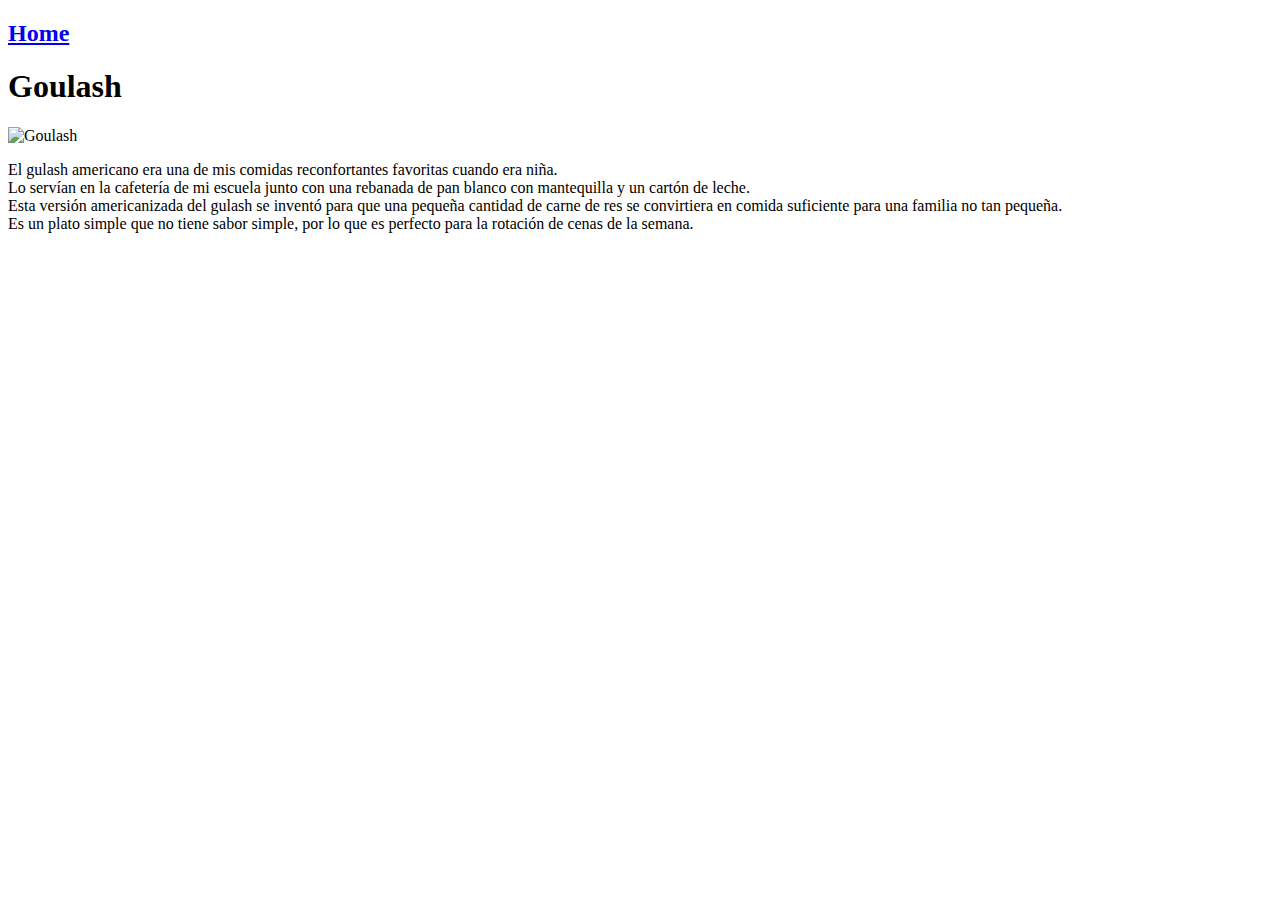
==== recipes/goulash.html @ 7579d4f1 "Estructurar la base de la página." ====
<!DOCTYPE html>
<html lang="es">
<head>
    <meta charset="UTF-8">
    <meta name="viewport" content="width=device-width, initial-scale=1.0">
    <title>Goulash</title>
</head>
<body>
    <h2><a href="../index.html">Home</a></h2>

    <h1>Goulash</h1>

    <img src="/recipes/resetas/goulash/goulash_Uno.jpg" alt="Goulash" width="600" height="500">

    <p>El gulash americano era una de mis comidas reconfortantes favoritas cuando era niña. <br>
         Lo servían en la cafetería de mi escuela junto con una rebanada de pan blanco con mantequilla y un cartón de leche. <br>
         Esta versión americanizada del gulash se inventó para que una pequeña cantidad de carne de res se convirtiera en comida suficiente para una familia no tan pequeña. <br>
         Es un plato simple que no tiene sabor simple, por lo que es perfecto para la rotación de cenas de la semana.</p>
         <br>

         
         
         
</body>
</html>
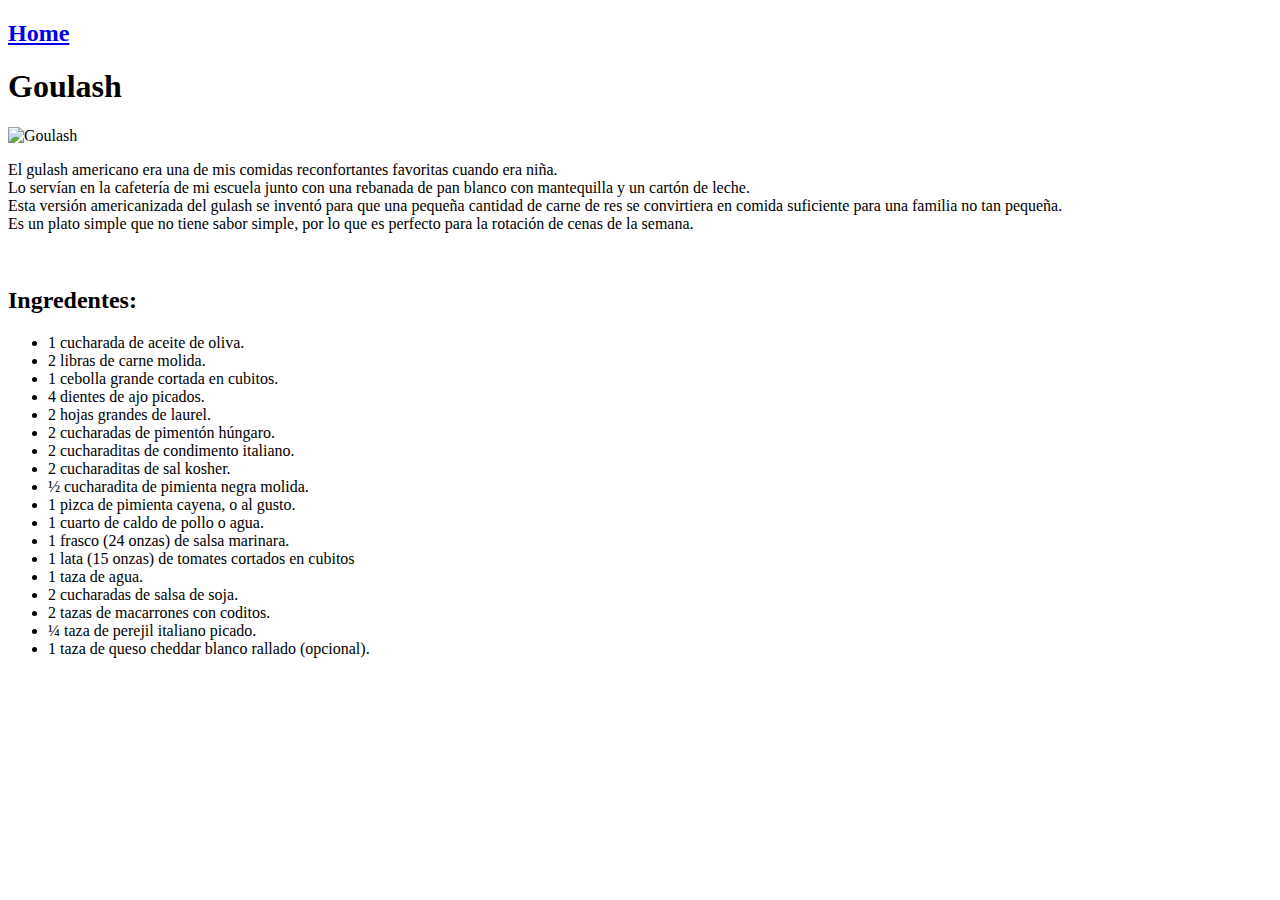
==== commit 9846df72: "Agregar lista desordenada" ====
--- a/recipes/goulash.html
+++ b/recipes/goulash.html
@@ -17,6 +17,30 @@
          Esta versión americanizada del gulash se inventó para que una pequeña cantidad de carne de res se convirtiera en comida suficiente para una familia no tan pequeña. <br>
          Es un plato simple que no tiene sabor simple, por lo que es perfecto para la rotación de cenas de la semana.</p>
          <br>
+        
+         <h2>Ingredentes:</h2>
+         
+         <ul>
+            <li>1 cucharada de aceite de oliva.</li>
+            <li>2 libras de carne molida.</li>
+            <li>1 cebolla grande cortada en cubitos.</li>
+            <li>4 dientes de ajo picados.</li>
+            <li>2 hojas grandes de laurel.</li>
+            <li>2 cucharadas de pimentón húngaro.</li>
+            <li>2 cucharaditas de condimento italiano.</li>
+            <li>2 cucharaditas de sal kosher.</li>
+            <li>½ cucharadita de pimienta negra molida.</li>
+            <li>1 pizca de pimienta cayena, o al gusto.</li>
+            <li>1 cuarto de caldo de pollo o agua.</li>
+            <li>1 frasco (24 onzas) de salsa marinara.</li>
+            <li>1 lata (15 onzas) de tomates cortados en cubitos</li>
+            <li>1 taza de agua.</li>
+            <li>2 cucharadas de salsa de soja.</li>
+            <li>2 tazas de macarrones con coditos.</li>
+            <li>¼ taza de perejil italiano picado.</li>
+            <li>1 taza de queso cheddar blanco rallado (opcional).</li>
+         </ul>
+
 
          
          
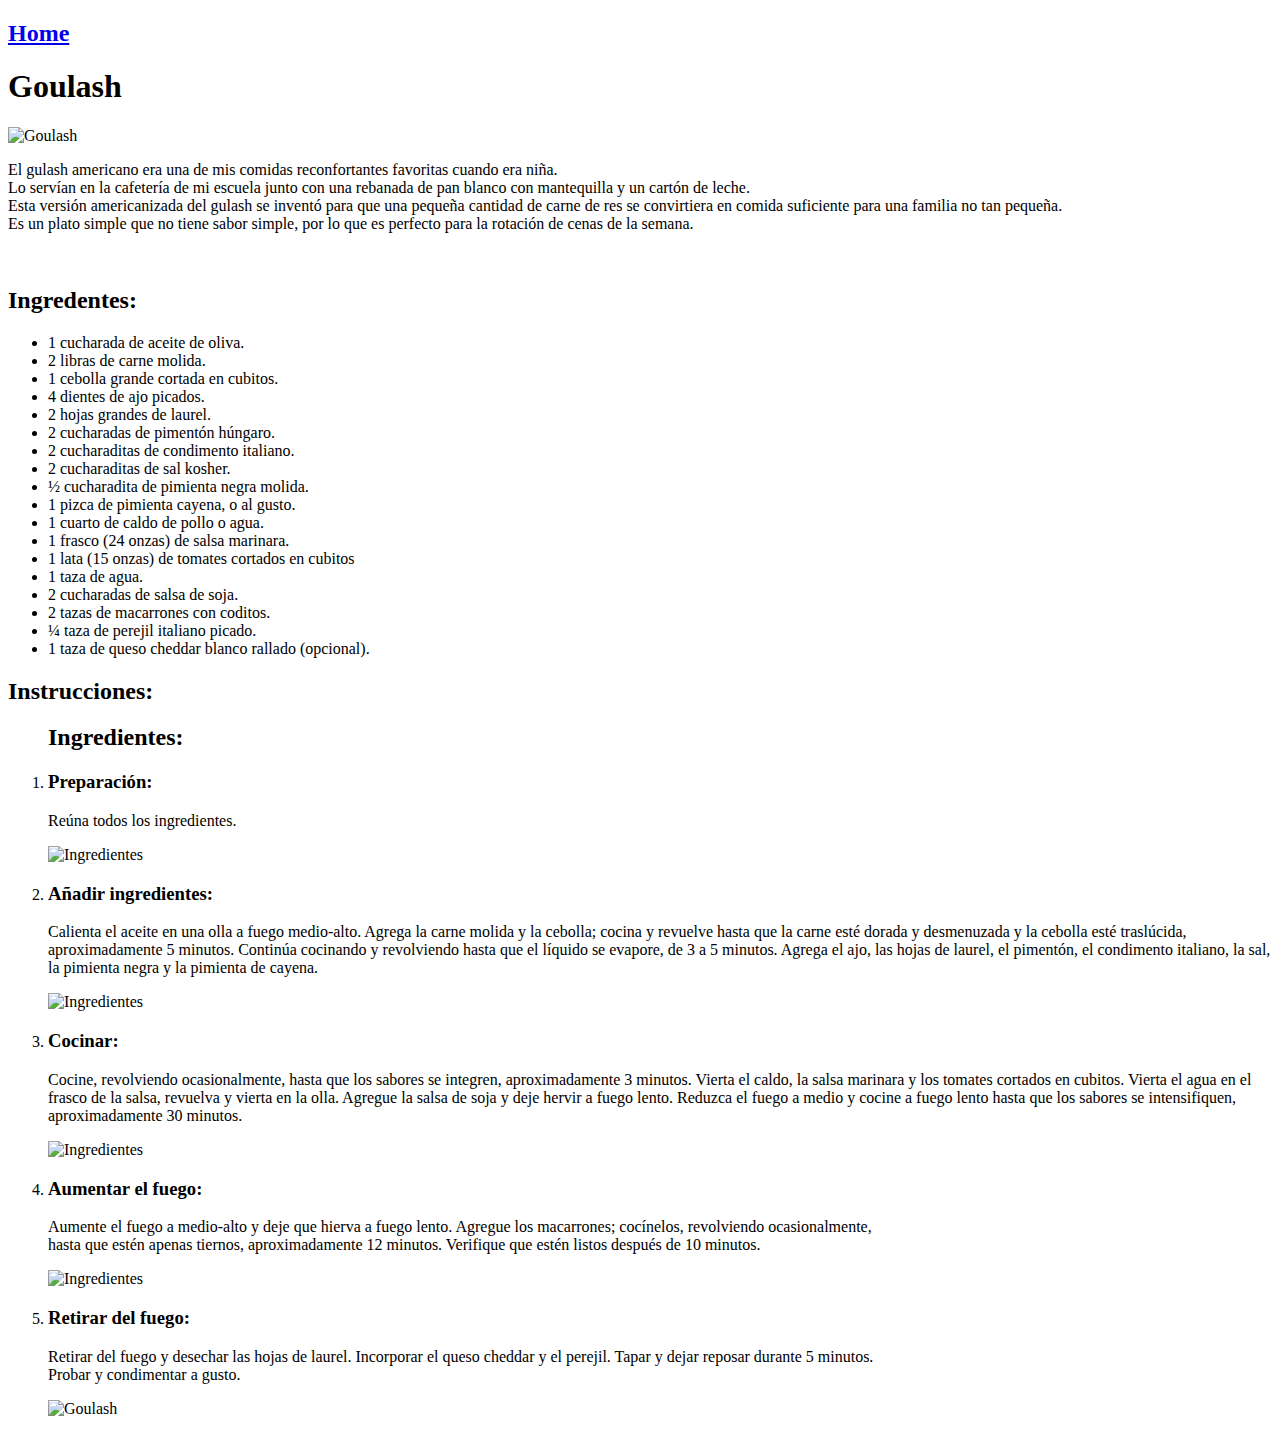
==== commit ebeb1c37: "Agregar lista ordenanda" ====
--- a/recipes/goulash.html
+++ b/recipes/goulash.html
@@ -19,7 +19,7 @@
          <br>
         
          <h2>Ingredentes:</h2>
-         
+
          <ul>
             <li>1 cucharada de aceite de oliva.</li>
             <li>2 libras de carne molida.</li>
@@ -41,7 +41,40 @@
             <li>1 taza de queso cheddar blanco rallado (opcional).</li>
          </ul>
 
+         <h2>Instrucciones:</h2>
+         
+         <ol>
+            <h2>Ingredientes:</h2>
+            <li>
+                <h3>Preparación:</h3>
+                <p>Reúna todos los ingredientes.</p>
+                <img src="/recipes/resetas/goulash/pasos/paso_1.jpg" alt="Ingredientes" width="500" height="400">
+            </li>
 
+            <li>
+                <h3>Añadir ingredientes:</h3>
+                <p>Calienta el aceite en una olla a fuego medio-alto. Agrega la carne molida y la cebolla; cocina y revuelve hasta que la carne esté dorada y desmenuzada y la cebolla esté traslúcida, aproximadamente 5 minutos. Continúa cocinando y revolviendo hasta que el líquido se evapore, de 3 a 5 minutos. Agrega el ajo, las hojas de laurel, el pimentón, el condimento italiano, la sal, la pimienta negra y la pimienta de cayena.</p>
+                <img src="/recipes/resetas/goulash/pasos/paso_2.jpg" alt="Ingredientes" width="500" height="400">
+            </li>
+
+            <li>
+                <h3>Cocinar:</h3>
+                <p>Cocine, revolviendo ocasionalmente, hasta que los sabores se integren, aproximadamente 3 minutos. Vierta el caldo, la salsa marinara y los tomates cortados en cubitos. Vierta el agua en el frasco de la salsa, revuelva y vierta en la olla. Agregue la salsa de soja y deje hervir a fuego lento. Reduzca el fuego a medio y cocine a fuego lento hasta que los sabores se intensifiquen, aproximadamente 30 minutos.</p>
+                <img src="/recipes/resetas/goulash/pasos/paso_3.jpg" alt="Ingredientes" width="500" height="400">
+            </li>
+
+            <li>
+                <h3>Aumentar el fuego:</h3>
+                <p>Aumente el fuego a medio-alto y deje que hierva a fuego lento. Agregue los macarrones; cocínelos, revolviendo ocasionalmente, <br> hasta que estén apenas tiernos, aproximadamente 12 minutos. Verifique que estén listos después de 10 minutos.</p>
+                <img src="/recipes/resetas/goulash/pasos/paso_4.jpg" alt="Ingredientes" width="500" height="400">
+            </li>
+
+            <li>
+                <h3>Retirar del fuego:</h3>
+                <p>Retirar del fuego y desechar las hojas de laurel. Incorporar el queso cheddar y el perejil.      Tapar y dejar reposar durante 5 minutos. <br> Probar y condimentar a gusto.</p>
+                <img src="/recipes/resetas/goulash/goulash_Uno.jpg" alt="Goulash" width="500" height="400">
+            </li>
+        </ol>
          
          
          
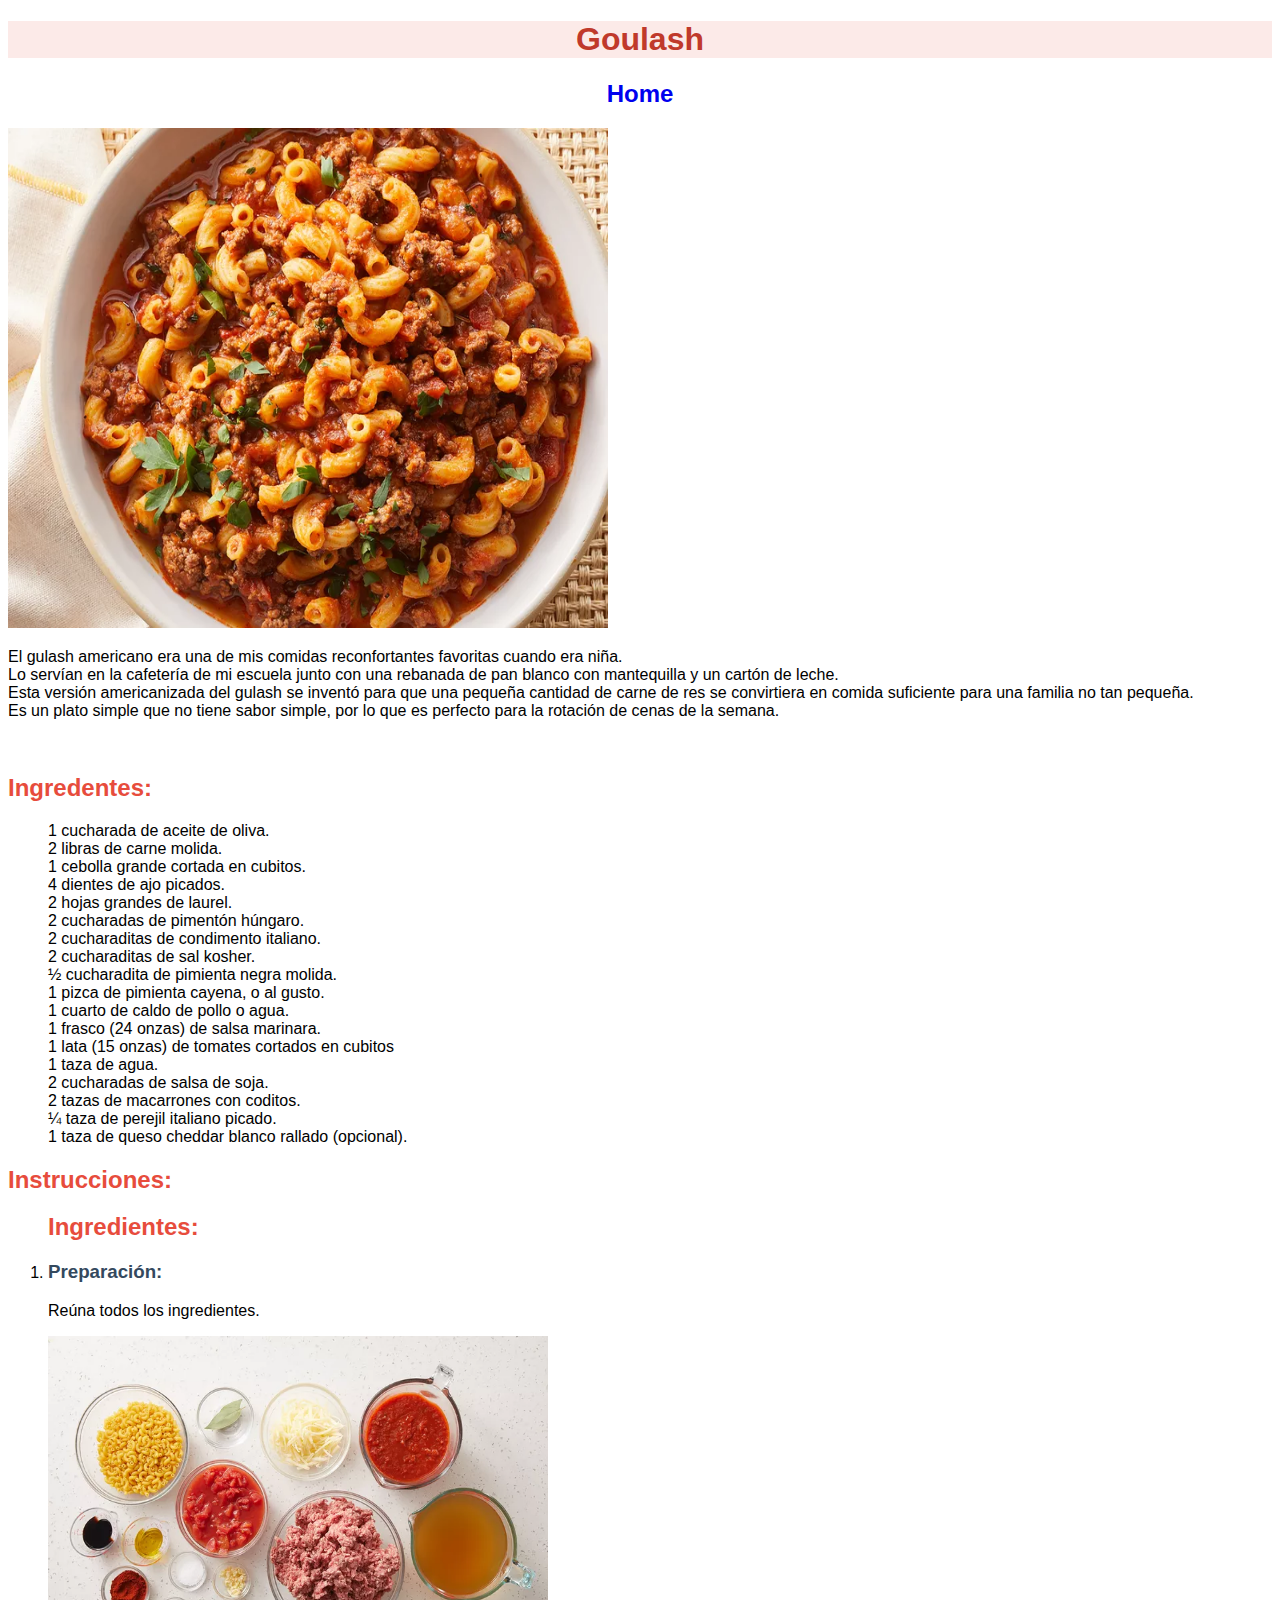
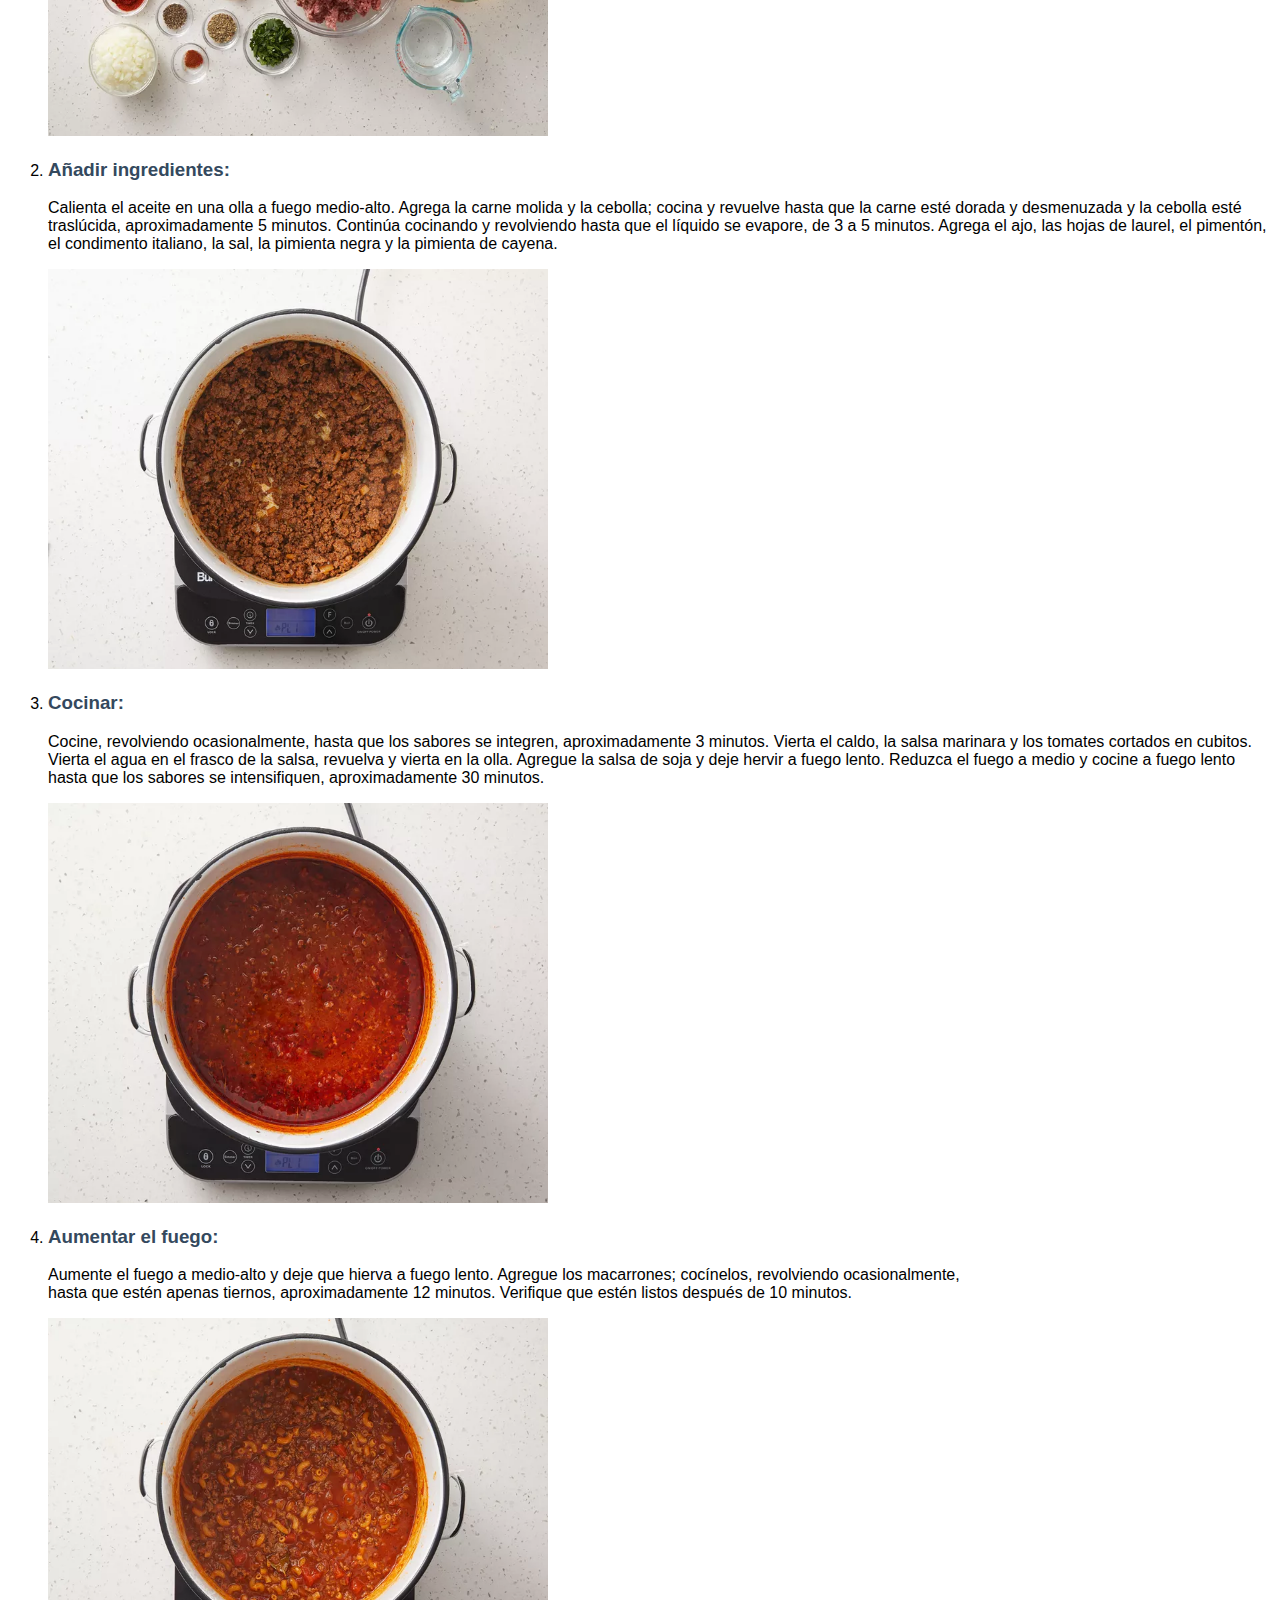
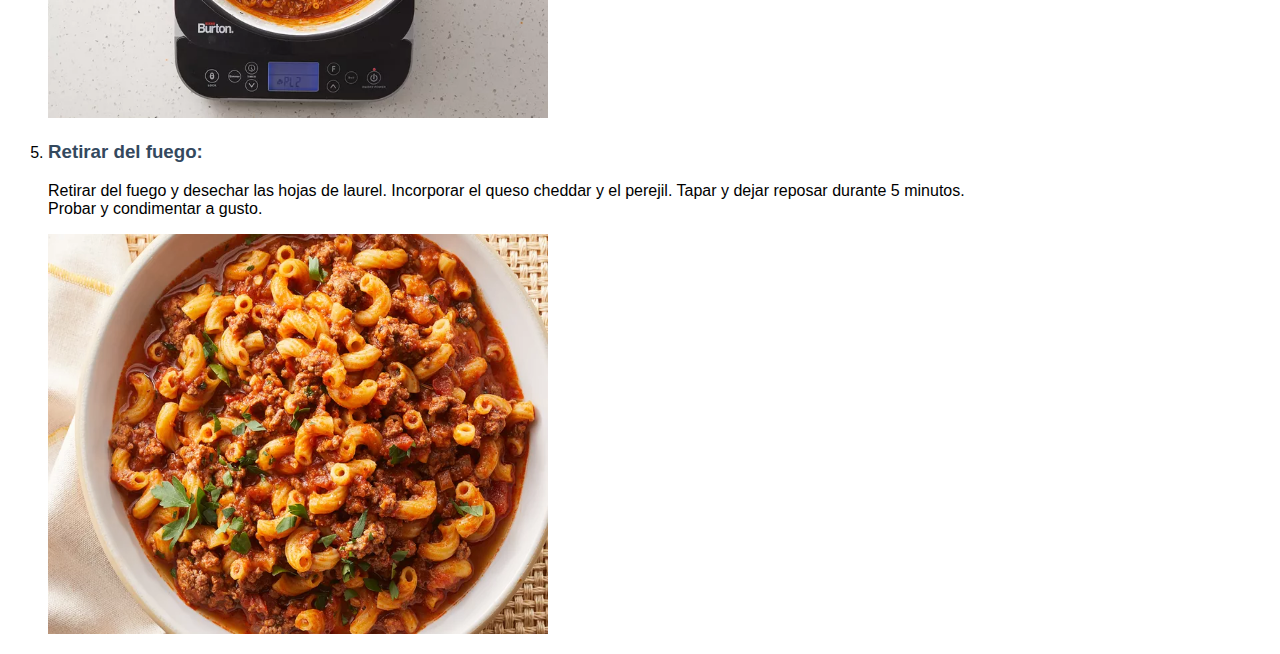
==== commit f87cc115: "Organizar estructura" ====
--- a/recipes/goulash.html
+++ b/recipes/goulash.html
@@ -4,11 +4,12 @@
     <meta charset="UTF-8">
     <meta name="viewport" content="width=device-width, initial-scale=1.0">
     <title>Goulash</title>
+    <link rel="stylesheet" href="/styles.css">
 </head>
 <body>
-    <h2><a href="../index.html">Home</a></h2>
 
     <h1>Goulash</h1>
+    <h2 class="home"><a href="../index.html">Home</a></h2>
 
     <img src="/recipes/resetas/goulash/goulash_Uno.jpg" alt="Goulash" width="600" height="500">
 
--- a/styles.css
+++ b/styles.css
@@ -0,0 +1,32 @@
+*{
+    font-family: Verdana, Geneva, Tahoma, sans-serif;
+
+}
+
+h1{
+    color: #c0392b;
+    background-color: #ec706325;
+    text-align: center;
+}
+
+h2{
+    color: #e74c3c ;
+}
+
+h3{
+    color: #34495e;
+}
+
+a{
+    text-decoration: none;
+}
+
+.home{
+    text-align: center;
+}
+
+ul{
+    list-style: none;
+}
+
+
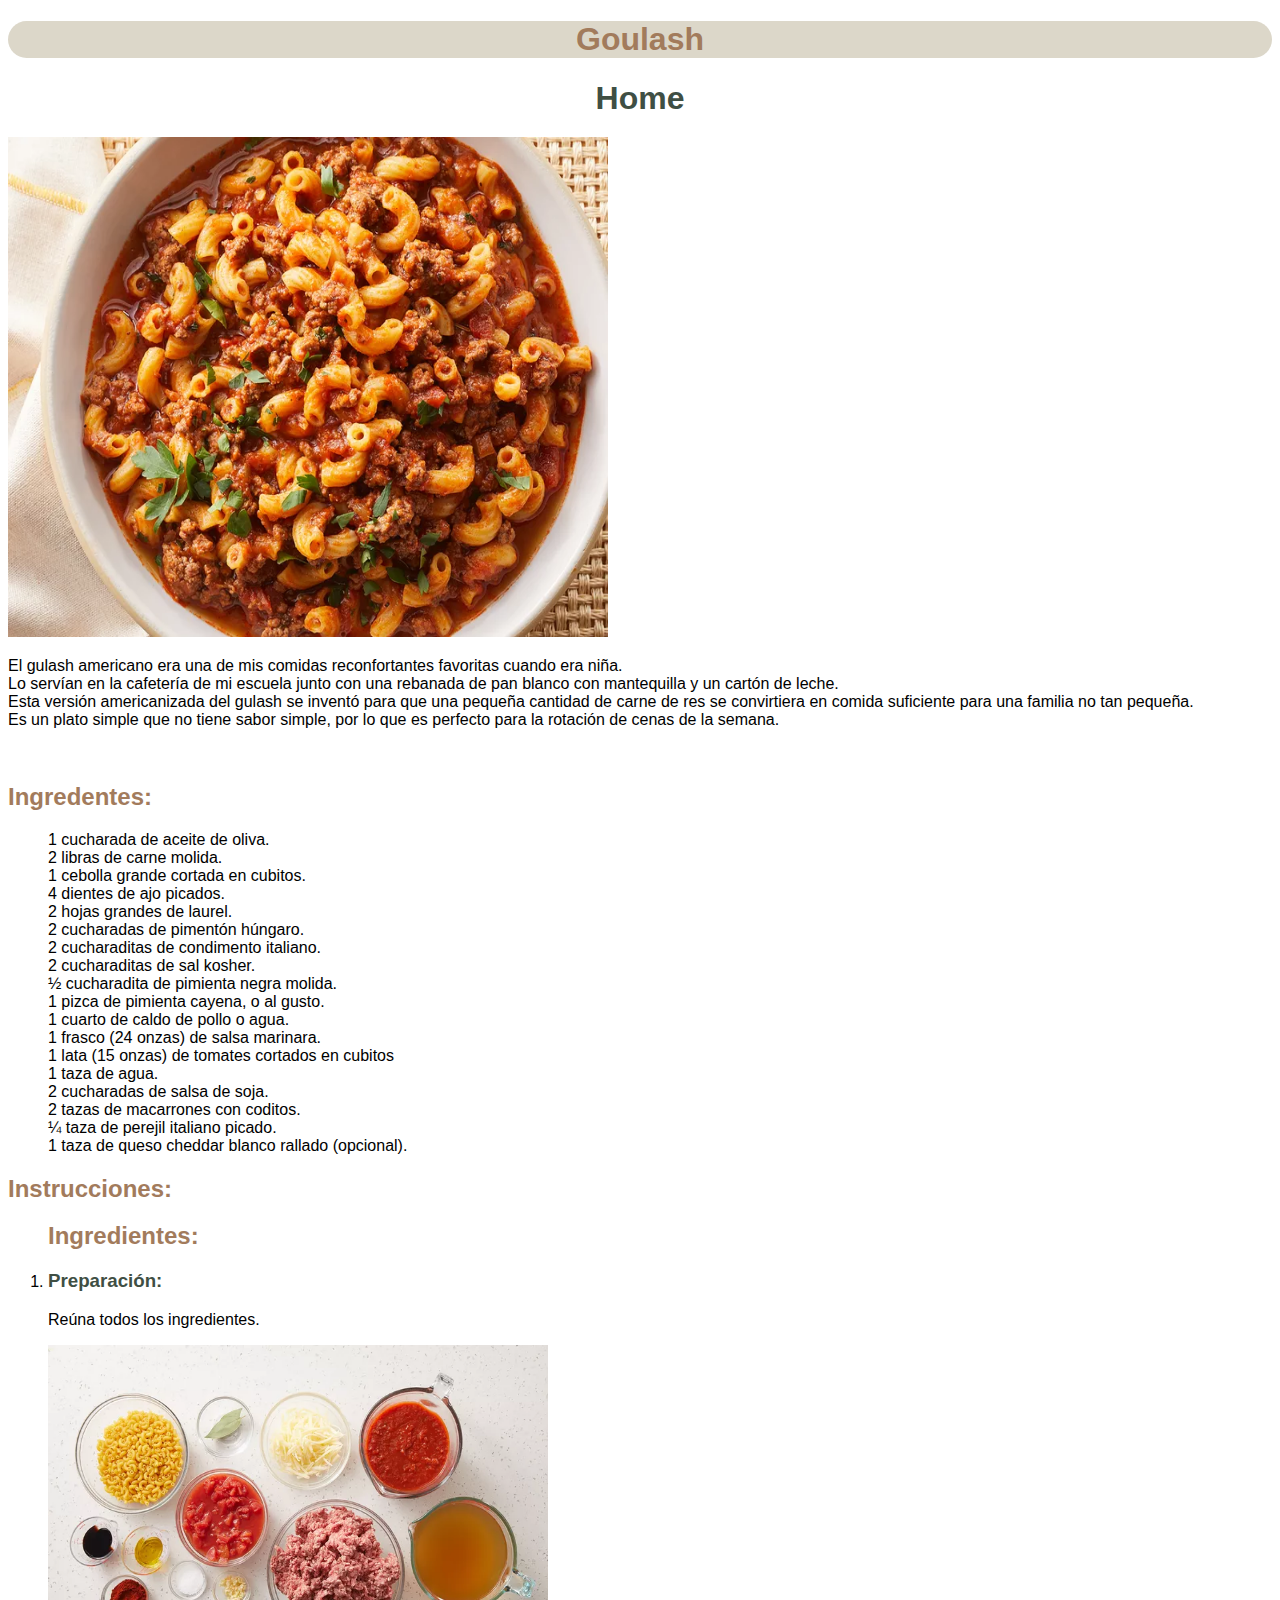
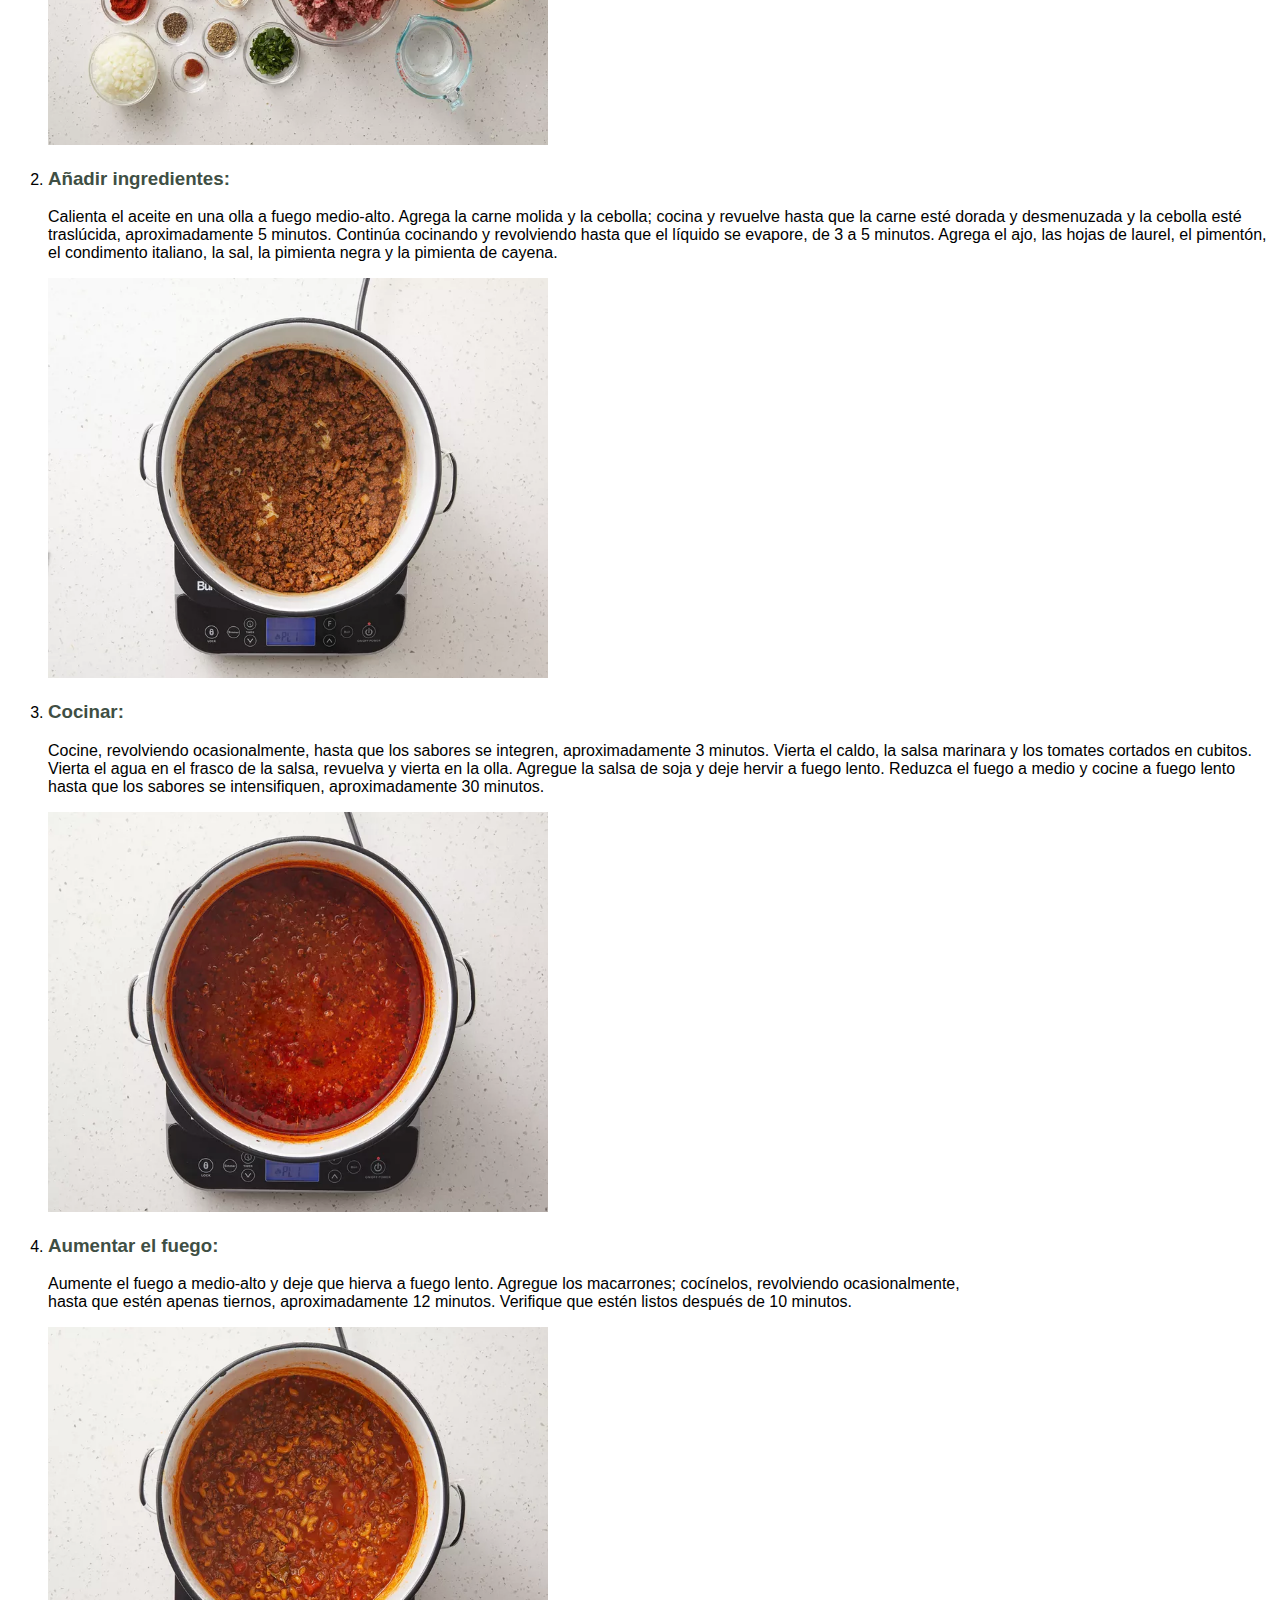
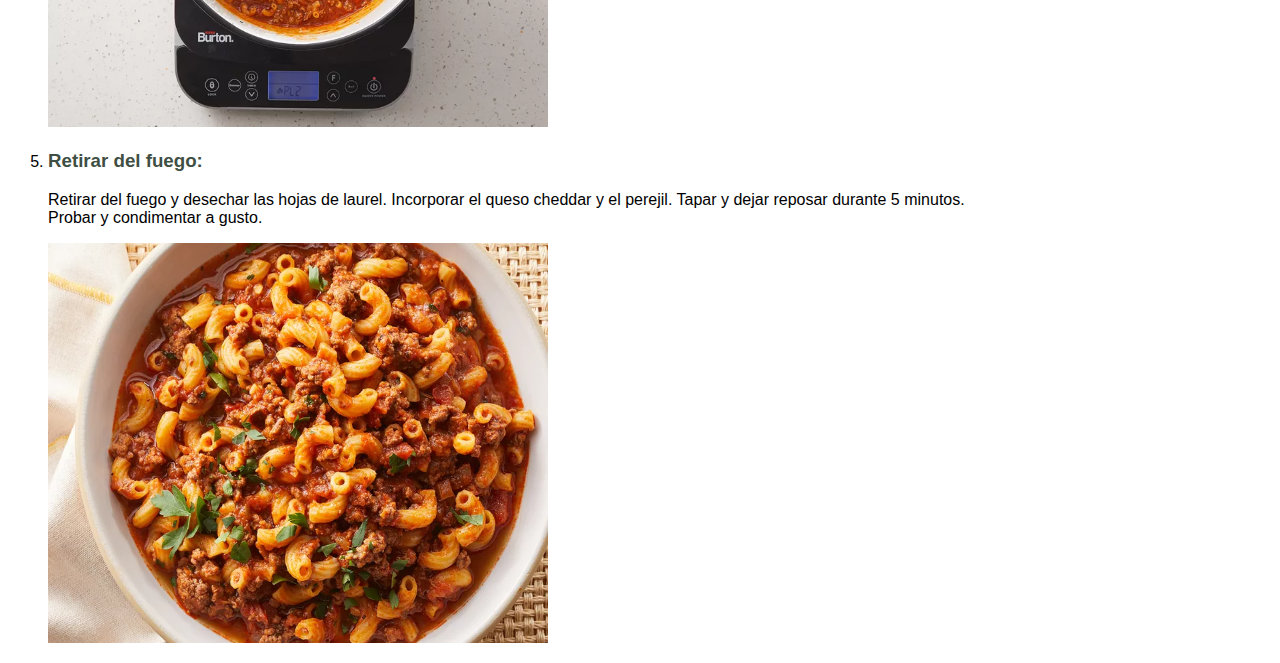
==== commit 709bac72: "Estilizar enlaces" ====
--- a/recipes/goulash.html
+++ b/recipes/goulash.html
@@ -9,7 +9,7 @@
 <body>
 
     <h1>Goulash</h1>
-    <h2 class="home"><a href="../index.html">Home</a></h2>
+    <h2 class="home"><a href="../index.html" class="home-a">Home</a></h2>
 
     <img src="/recipes/resetas/goulash/goulash_Uno.jpg" alt="Goulash" width="600" height="500">
 
--- a/styles.css
+++ b/styles.css
@@ -4,29 +4,52 @@
 }
 
 h1{
-    color: #c0392b;
-    background-color: #ec706325;
+    color: #A27B5C;
+    background-color: #DCD7C9;
+    border-radius: 20px;
     text-align: center;
 }
 
 h2{
-    color: #e74c3c ;
+    color: #A27B5C ;
 }
 
 h3{
-    color: #34495e;
+    color: #3F4F44;
 }
 
-a{
-    text-decoration: none;
+.img{
+    margin: 10px;
 }
 
-.home{
+a, .btn{
+    text-decoration: none;
+    font-size: 32px;
+    border-radius: 10px;
+    border: 0;
+    color: black;
+    margin: 10px;
+}
+
+.home, .home-a{
     text-align: center;
+    color: #3F4F44;
+}
+
+.home-a:hover{
+    color: #A27B5C;  
+}
+
+.btn:hover{
+    background-color: #A27B5C;
+    color: #3F4F44;
 }
 
 ul{
     list-style: none;
 }
 
+.ul-li{
+    margin: 5px;
+}
 
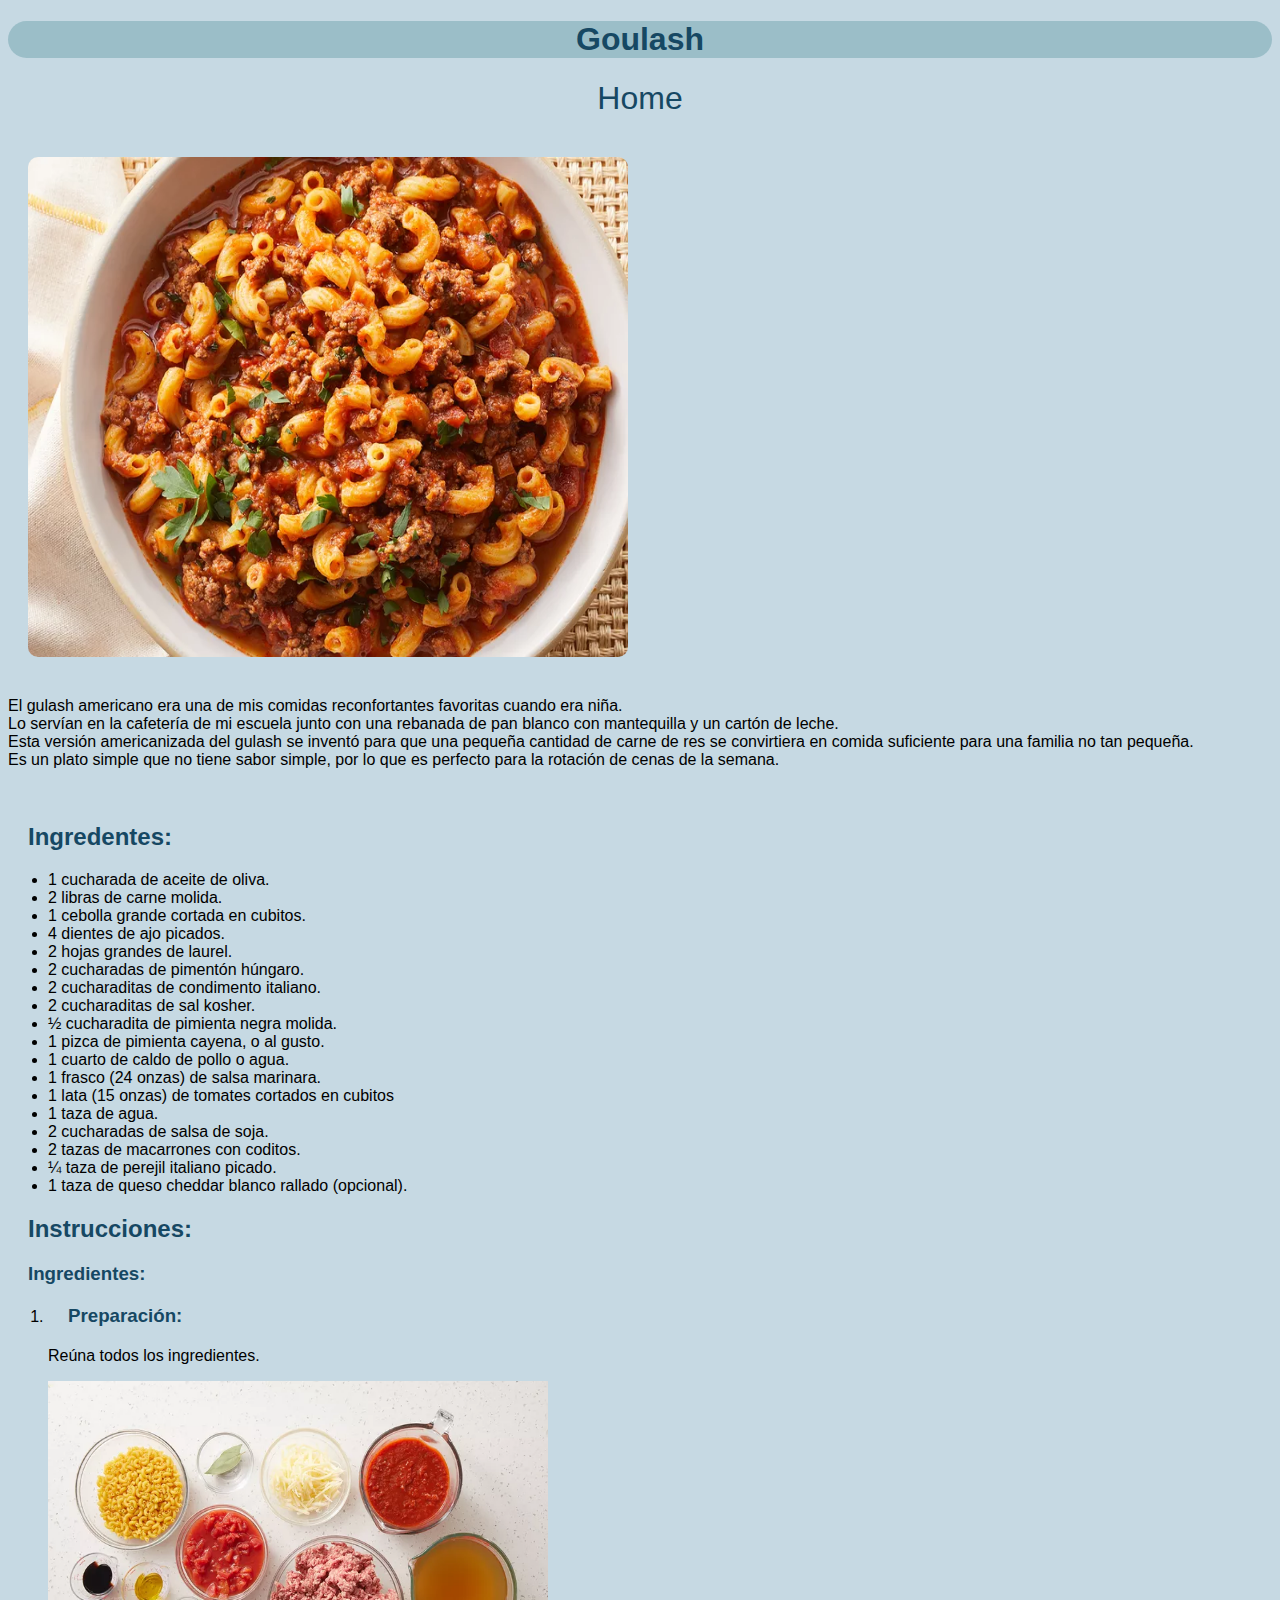
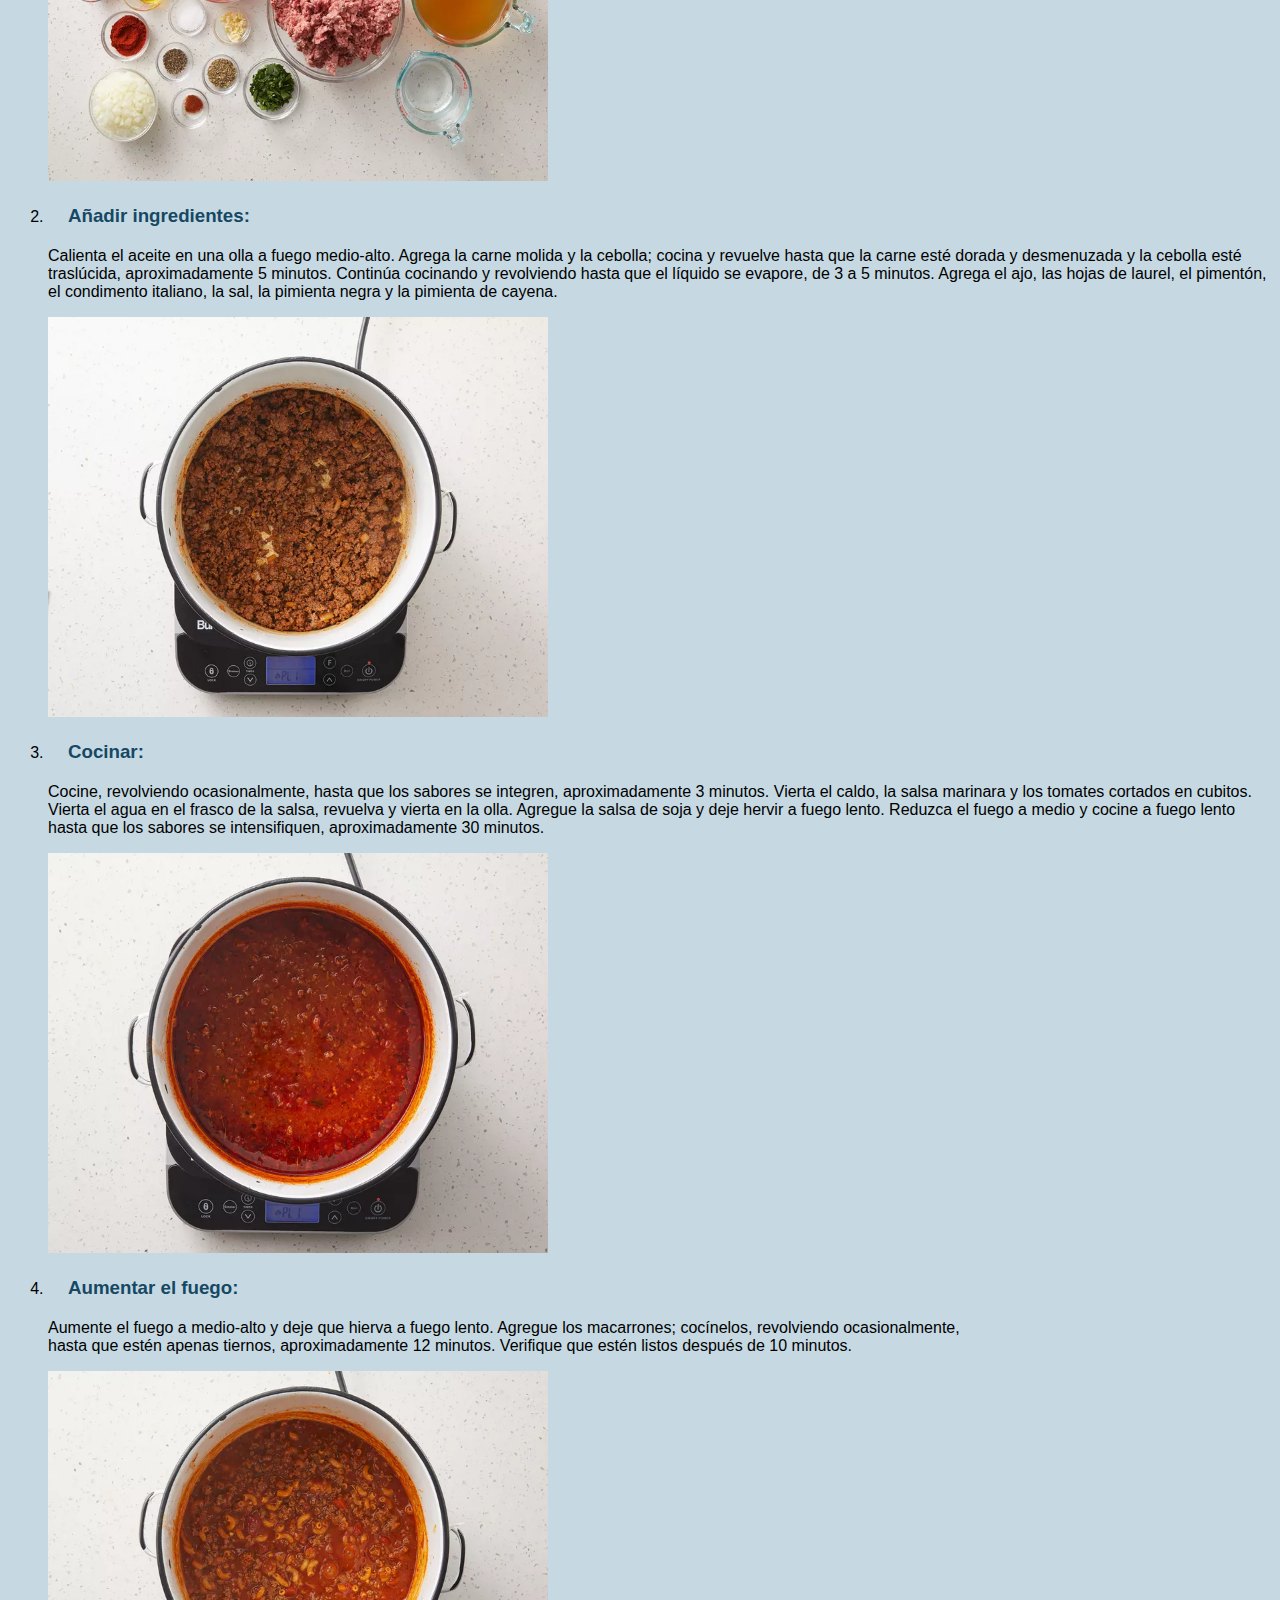
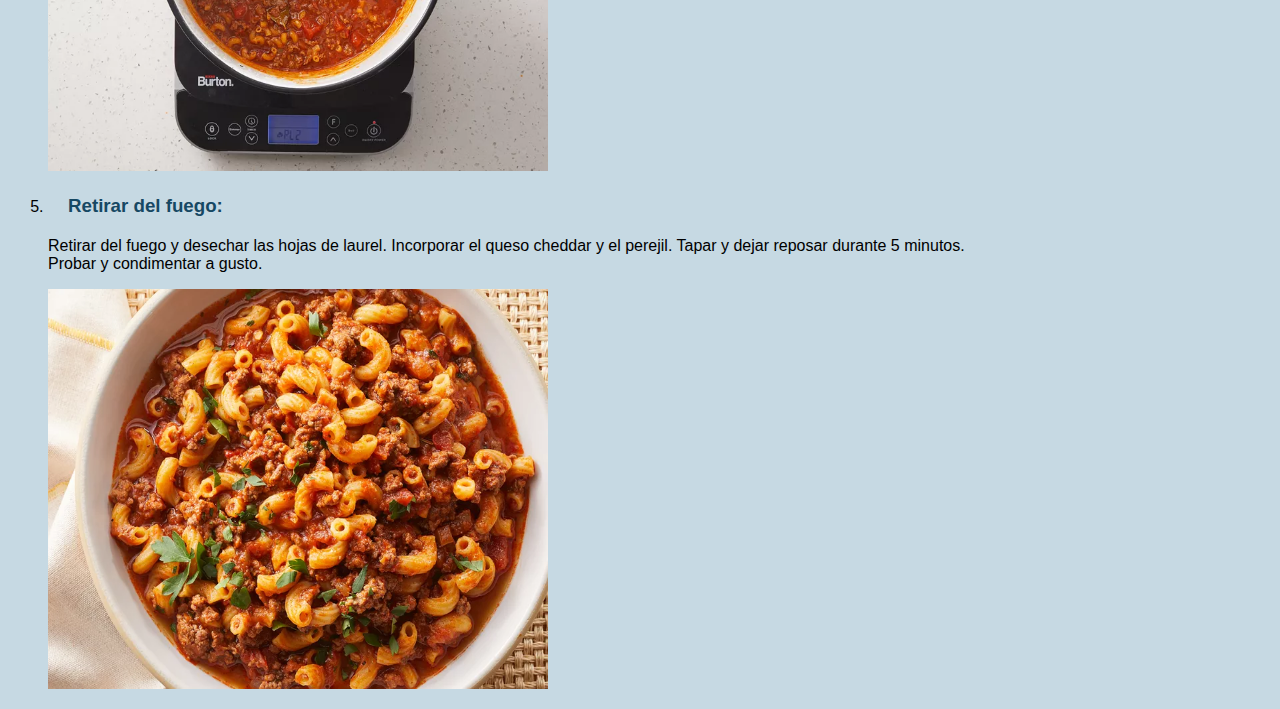
==== commit 7d28342f: "Organizar semántica" ====
--- a/recipes/goulash.html
+++ b/recipes/goulash.html
@@ -9,17 +9,18 @@
 <body>
 
     <h1>Goulash</h1>
-    <h2 class="home"><a href="../index.html" class="home-a">Home</a></h2>
 
-    <img src="/recipes/resetas/goulash/goulash_Uno.jpg" alt="Goulash" width="600" height="500">
+        <a class="home" href="../index.html">Home</a>
 
-    <p>El gulash americano era una de mis comidas reconfortantes favoritas cuando era niña. <br>
+        <img class="img" src="/recipes/resetas/goulash/goulash_Uno.jpg" alt="Goulash" width="600" height="500">
+
+        <p>El gulash americano era una de mis comidas reconfortantes favoritas cuando era niña. <br>
          Lo servían en la cafetería de mi escuela junto con una rebanada de pan blanco con mantequilla y un cartón de leche. <br>
          Esta versión americanizada del gulash se inventó para que una pequeña cantidad de carne de res se convirtiera en comida suficiente para una familia no tan pequeña. <br>
          Es un plato simple que no tiene sabor simple, por lo que es perfecto para la rotación de cenas de la semana.</p>
          <br>
         
-         <h2>Ingredentes:</h2>
+    <h2>Ingredentes:</h2>
 
          <ul>
             <li>1 cucharada de aceite de oliva.</li>
@@ -42,10 +43,13 @@
             <li>1 taza de queso cheddar blanco rallado (opcional).</li>
          </ul>
 
-         <h2>Instrucciones:</h2>
+         
+    <h2>Instrucciones:</h2>
+    
+    <h3>Ingredientes:</h3>
          
          <ol>
-            <h2>Ingredientes:</h2>
+    
             <li>
                 <h3>Preparación:</h3>
                 <p>Reúna todos los ingredientes.</p>
--- a/styles.css
+++ b/styles.css
@@ -1,55 +1,73 @@
 *{
     font-family: Verdana, Geneva, Tahoma, sans-serif;
-
+    background-color:#c6d9e3;
 }
 
 h1{
-    color: #A27B5C;
-    background-color: #DCD7C9;
+    color: #164863;
+    background-color: #9BBEC8;
     border-radius: 20px;
+    text-align: center;
+    font-weight: bolder;
+}
+
+h2{
+    color: #164863;
+    margin: 20px;
+}
+
+h3{
+    color: #164863;
+    margin: 20px;
+}
+
+.descr{
+    color: #164863;
+    font-size: 21px;
     text-align: center;
 }
 
-h2{
-    color: #A27B5C ;
-}
-
-h3{
-    color: #3F4F44;
+.odin{
+    color: #164863;
 }
 
 .img{
     margin: 10px;
+    border-radius: 10px;
+    margin: 20px;
 }
 
-a, .btn{
+.btn{
+    background-color: #427D9D;
+    color: beige;
+    font-size: 32px;
     text-decoration: none;
-    font-size: 32px;
-    border-radius: 10px;
-    border: 0;
+    border-radius: 15px;
+    border: 0; 
+}
+
+.btn:hover{
+    background-color: #9BBEC8;
     color: black;
+}
+
+.list{
+    list-style: none;
     margin: 10px;
 }
 
-.home, .home-a{
+.home{
     text-align: center;
-    color: #3F4F44;
+    text-decoration: none;
+    color: #164863;
+    font-size: 32px;
+    margin: 20px;
+    display: block;
 }
 
-.home-a:hover{
-    color: #A27B5C;  
+.home:hover{
+   color: #7886C7; 
 }
 
-.btn:hover{
-    background-color: #A27B5C;
-    color: #3F4F44;
-}
 
-ul{
-    list-style: none;
-}
 
-.ul-li{
-    margin: 5px;
-}
-
